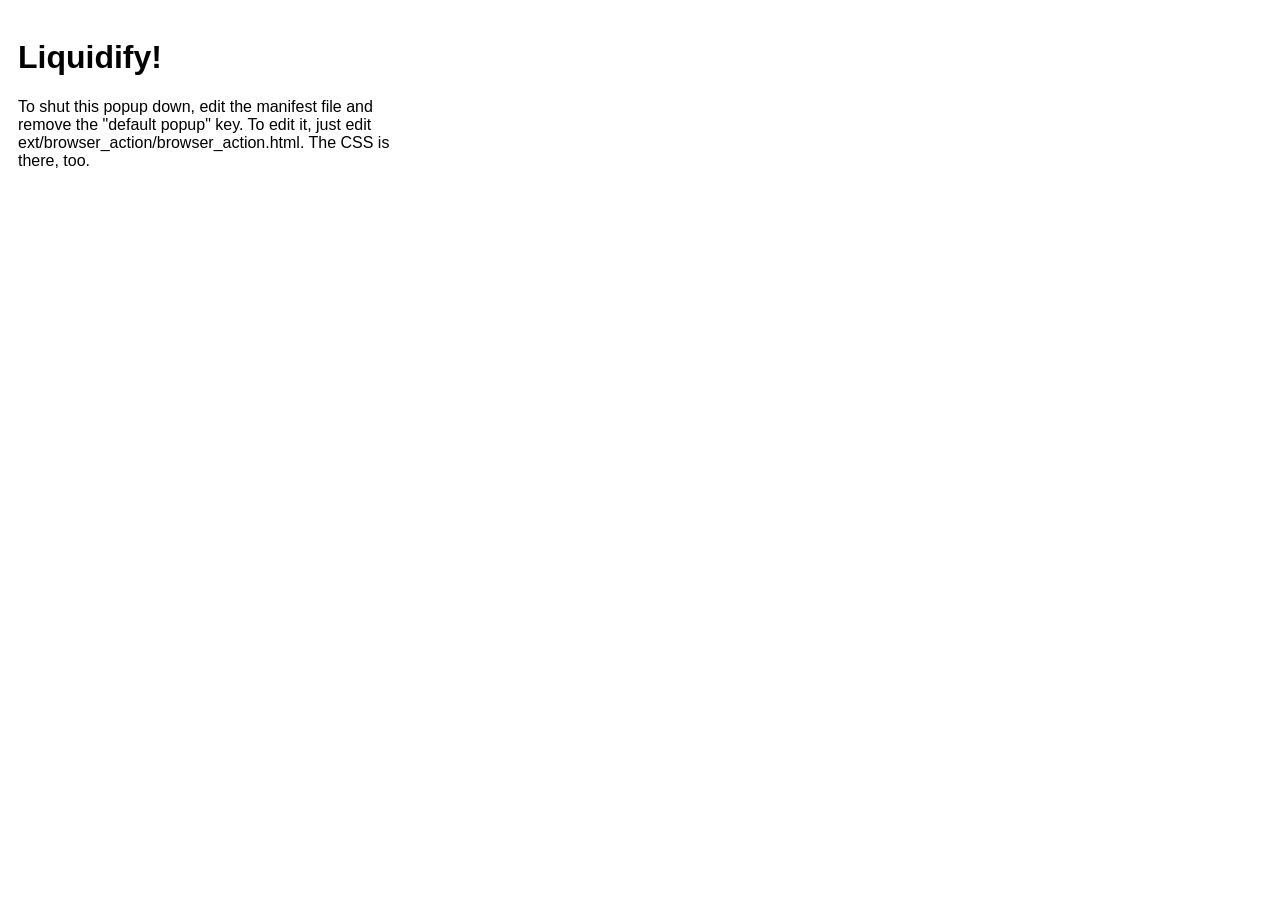
==== src/browser_action/browser_action.html @ aec401d2 "fixes" ====
<!doctype html>
<style type="text/css">
  #mainPopup {
    padding: 10px;
    height: 200px;
    width: 400px;
    font-family: Helvetica, Ubuntu, Arial, sans-serif;
  }

  h1 {
    font-size: 2em;
  }
</style>

<div id="mainPopup">
  <h1>Liquidify!</h1>
  <p>To shut this popup down, edit the manifest file and remove the "default popup" key. To edit it, just edit
    ext/browser_action/browser_action.html. The CSS is there, too.</p>
</div>
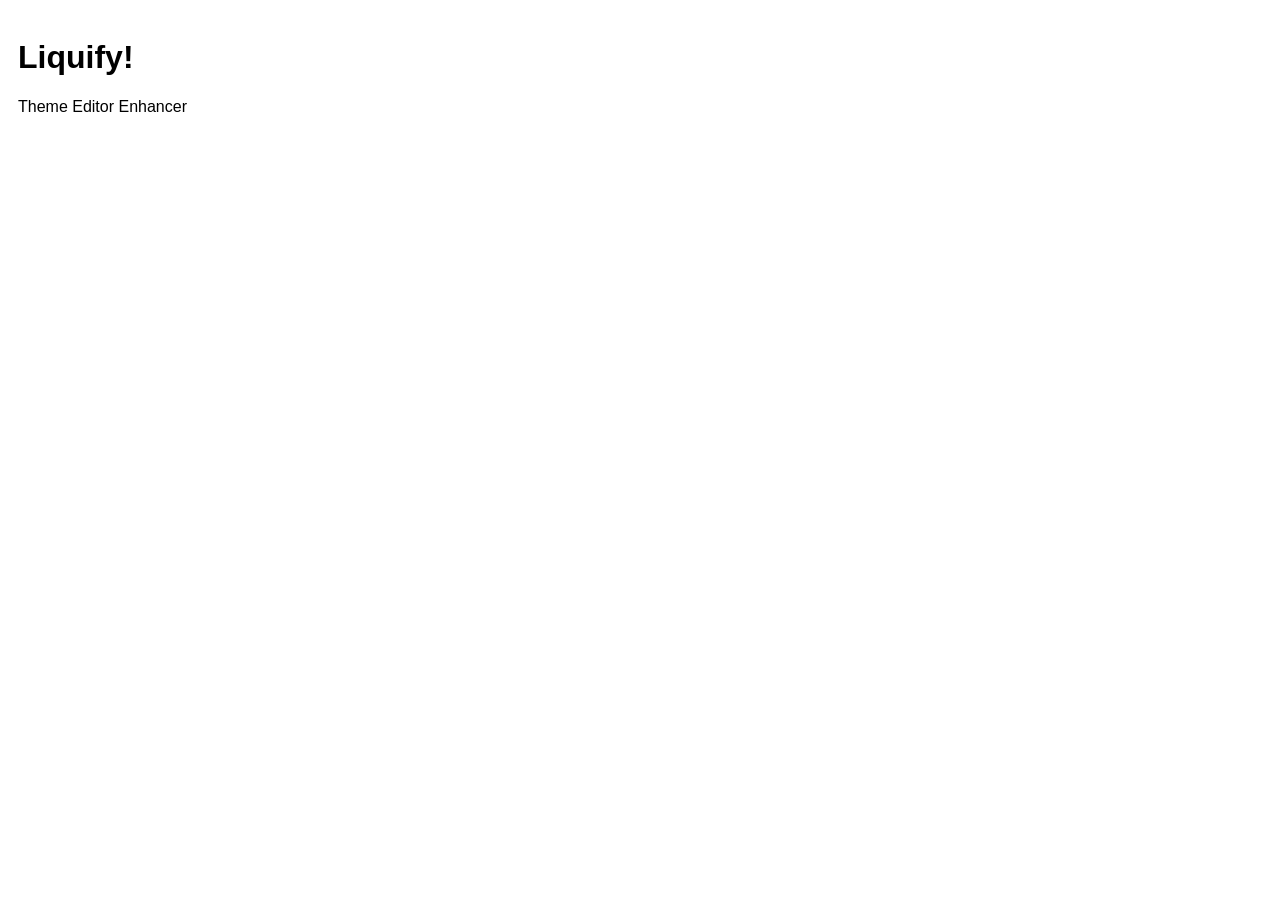
==== commit 219b5ab0: "begin search work" ====
--- a/src/browser_action/browser_action.html
+++ b/src/browser_action/browser_action.html
@@ -3,7 +3,7 @@
   #mainPopup {
     padding: 10px;
     height: 200px;
-    width: 400px;
+    width: 200px;
     font-family: Helvetica, Ubuntu, Arial, sans-serif;
   }
 
@@ -13,7 +13,6 @@
 </style>
 
 <div id="mainPopup">
-  <h1>Liquidify!</h1>
-  <p>To shut this popup down, edit the manifest file and remove the "default popup" key. To edit it, just edit
-    ext/browser_action/browser_action.html. The CSS is there, too.</p>
+  <h1>Liquify!</h1>
+  <p>Theme Editor Enhancer</p>
 </div>
